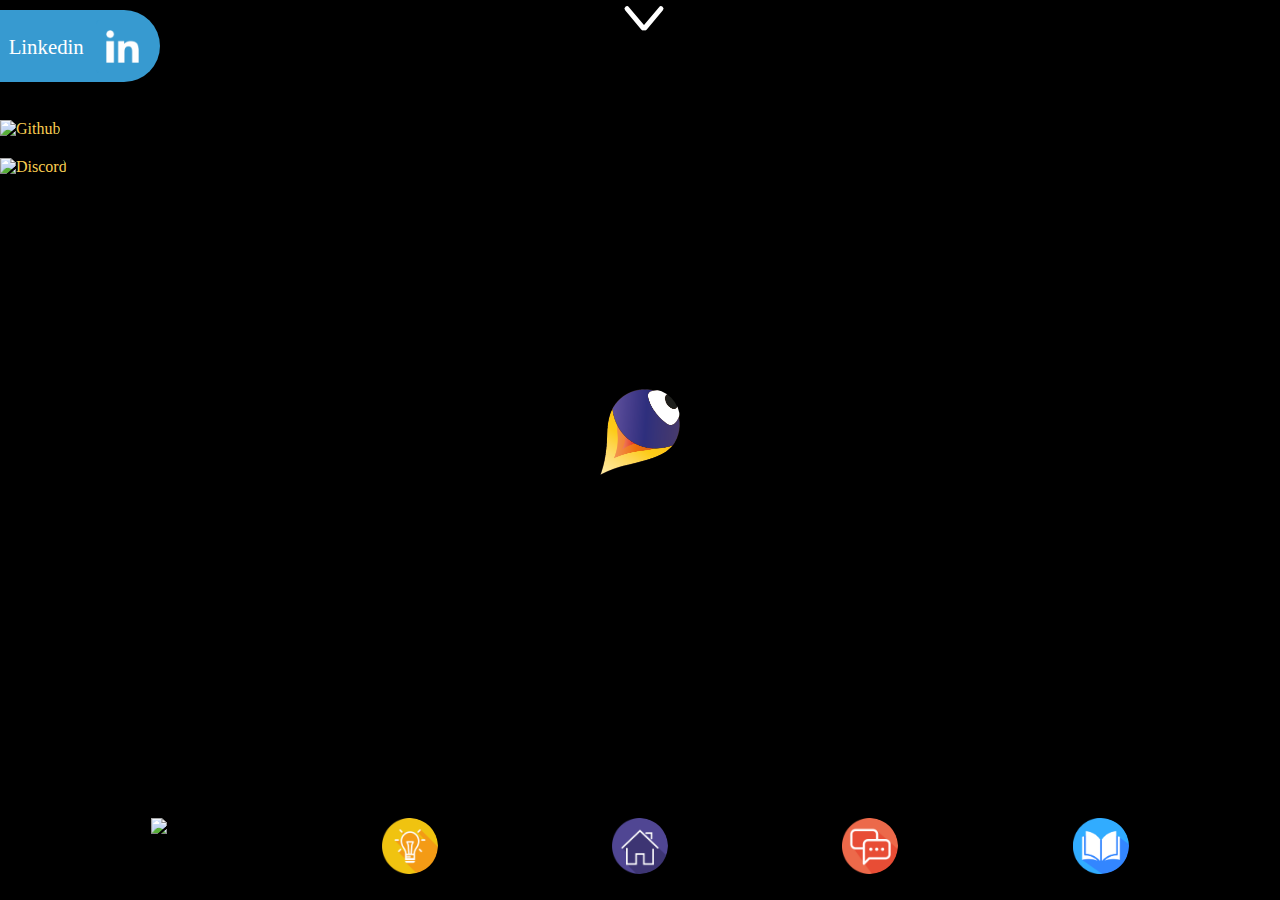
==== index.html @ 3feca0e5 "modif design" ====
<!DOCTYPE html>
<html lang="fr">
<head>
    <meta charset="UTF-8">
    <meta http-equiv="X-UA-Compatible" content="IE=edge">
    <meta name="viewport" content="width=device-width, initial-scale=1.0">
    <meta name="description" content="Ouvert à tous chaque vendredi de 14h à 19h30">
    <link rel="stylesheet" href="css/style.css">
    <link rel="shortcut icon" href="media/img/lacapsule_favicon.png" type="image/x-icon">
    <title>La Capsule Chantier d'insertion numérique pour les 18-30 ans basé à Morlaix.</title>
    <meta property="og:title" content="La Capsule Chantier d'insertion numÃ©rique pour les 18-35 ans basÃ© Ã  Morlaix au 2d voie d'accÃ¨s au port." />
    <meta property="og:type" content="text/html" />
    <meta property="og:url" content="http://lacapsule.bzh/" />
    <meta property="og:image" content="http://apple-touch-icon.png" />
    <link rel="icon" type="image/png" href="https://github.com/lacapsule/V2/blob/main/img/lacapsule_favicon.png" />
    <link rel="apple-touch-icon" href="https://github.com/lacapsule/V2/blob/main/img/apple-touch-icon.png" />
    
    <script src="script.bak/main.js"></script>
</head>
<body>   
<header>
    <div class="rs">
        <div class="rs-link">
            <a href="https://www.linkedin.com/in/la-capsule-9ba316205/?originalSubdomain=fr" target="_blank"><img src="media/img/linkedin.png" alt="Linkedin"></a>
        </div>
        <div class="rs-link">
            <a href="https://github.com/lacapsule?tab=repositories" target="_blank"><img src="media/img/github.png" alt="Github"></a>
        </div>
        <div class="rs-link">
            <a href="https://discord.gg/hpQZn4NR" target="_blank"><img src="media/img/discord.png" alt="Discord"></a>
        </div>
    </div>  
</header>
<div class="dropdown">
    <div class="bars"></div>
    <div class="bars"></div>    
</div>
    <section class="dropdown-page">
        <div class="dropdown-link">
            <a href="https://blog.lacapsule.org"><div id="item">
                <p> Le blog de la Capsule </p></a></div>
            <a href="https://github.com/lacapsule/installationScript/archive/refs/heads/main.zip"><div id="item">
                <p> Script d'installation (Linux) </p></a></div>
            <a href="https://github.com/lacapsule/lacapsule"><div id="item">
                <p> Logiciel de maintenance (Linux) </p></a></div>
            <a href="https://stock.lacapsule.org/"><div id="item">
                <p> Logiciel de gestion </p></a></div>
                 <section id="version"> 
                <span id="section"> Code source du site web </span>
            <a href="https://github.com/lacapsule/V3"><div id="item">
                <p> V3 </p></a></div>
            <a href="https://github.com/lacapsule/V2"><div id="item">
                <p> V2 </p></a></div>
            <a href="https://github.com/lacapsule/V1"><div id="item">
                <p> V1 </p></a></div>
            </section>
        </div>
    </section>

    <script>
        let dropdowntoggle = document.querySelector(".dropdown");
        let opendropdown = document.querySelector(".dropdown-page");

        dropdowntoggle.onclick = function () {
            opendropdown.classList.toggle("open");
            dropdowntoggle.classList.toggle("active");
        };
    </script>


<main> 
    <img class="bg" src="media/img/capsule.png" alt="logo de la capsule"/>
</main>
<footer class="dock">
    <div class="info">
        <input type="checkbox" name="check" onclick="onlyOne(this)" id="coche-info"/>
        <label for="coche-info">
            <img title="Informations" id="info" src="media/img/info.png" alt="icône d'info"/> 
            <img title="Fermer" id="fermer" src="media/img/close.png" alt="icône de fermeture du menu"/>
        </label>
    <div class="page-info">
        <i><span class="stick">Infos</span></i>
        <iframe
            class= "accueil-infos"
            src="pages/infos.html"
            width="90%"
            height="50%"
            allowfullscreen=""
            rel="noopener noreferrer"
            sandbox="allow-same-origin allow-popups allow-scripts"
            loading="lazy">
        </iframe>
        </div>
    </div> 
    <div class="corbeille">
        <input type="checkbox" name="check" onclick="onlyOne(this)" id="coche-corbeille">
        <label for="coche-corbeille">
            <img title="Trucs et astuces" id="corbeille" src="media/img/corbeille.png" alt="corbeille"/> 
            <img title="Fermer" id="fermer" src="media/img/close.png" alt="icône de fermeture du menu"/>
        </label>
    <div class="page-corbeille">
        <i><span class="stick">Trucs et astuces</span></i>
        <iframe
            class= "accueil-infos"
            src="pages/corbeille.html"
            width="90%"
            height="50%"
            allowfullscreen=""
            rel="noopener noreferrer"
            sandbox="allow-same-origin allow-scripts allow-popups"
            loading="lazy">
        </iframe>
    </div>
    </div>  
    <div class="home">
        <input type="checkbox" name="check" onclick="onlyOne(this)" id="coche-home">
        <label for="coche-home">
            <img title="Accueil" id="home" src="media/img/home.png" alt="icône du menu"/>    
            <img title="Fermer" id="fermer" src="media/img/close.png" alt="icône de fermeture du menu"/>
        </label>
    <div class="page-home">
        <i><span class="stick">Home</span></i>
        <iframe
            class= "accueil-infos"
            src="pages/home.html"
            width="90%"
            height="50%"
            allowfullscreen=""
            rel="noopener noreferrer"
            sandbox="allow-same-origin allow-scripts allow-popups"
            loading="lazy">
        </iframe>
    </div>  
    </div>
    <div class="contact">
        <input type="checkbox" name="check" onclick="onlyOne(this)" id="coche-contact">
        <label for="coche-contact">
            <img title="Nous Contacter" id="contact" src="media/img/contact.png" alt="icône de contact"/>   
            <img title="Fermer" id="fermer" src="media/img/close.png" alt="icône de fermeture du menu"/>
        </label>
        <div class="page-contact">
            <i><span class="stick">Contact</span></i>
            <form action="https://lacapsule.org/php/mail/mail.php" method="POST">
                <input type="text" name="nom" id="nom" required placeholder="Votre nom...">
                <input type="mail" name="email" placeholder="adresse@email.com" required pattern="^[a-zA-Z.*.0-9]+@[a-zA-Z0-9]+.[a-zA-Z]{2,6}$" title="Ce n'est pas une adresse mail valide !" required/>
                <input type="text" name="sujet" id="sujet" required placeholder="Sujet de votre contact...">
                <input type="hidden" name="raison">
                <textarea name="message" id="message" cols="20" rows="5" required placeholder="Message..."></textarea>
                <button class="boutons">
                    <input type="submit" value="Envoyer">
                </button>  
            </form>
        </div>   
    </div>
    <div class="linux">
        <input type="checkbox" name="check" onclick="onlyOne(this)" id="coche-linux"/>
        <label for="coche-linux">
            <img title="Tutoriels" id="linux" src="media/img/tuto-close.png" alt="icône des tutos"/> 
            <img title="Fermer" id="fermer" src="media/img/close.png" alt="icône de fermeture du menu"/>
        </label>
    <div class="page-linux">
        <i><span class="stick">Tutos</span></i>
        <iframe
            class="accueil-tutos"
            src="pages/tutos.html"
            width="90%"
            height="50%"
            allowfullscreen=""
            rel="noopener noreferrer"
            sandbox="allow-same-origin allow-popups allow-scripts"
            loading="lazy"></iframe>
        </div>
    </div>  
</footer>
</body>
</html>
---- css/style.css ----
@import url(footer.css);
@import url(variables.css);
@import url(animations.css);
@import url(contact.css);
@import url(corbeille.css);
@import url(accueil.css);
@import url(info.css);
@import url(home.css);
@import url(linux.css);
@import url(header.css);
html, body {
    display: var(--fl);
    position: var(--rel);
    flex-flow: var(--mob);
    align-items: var(--cen);
    align-content: var(--cen);
    justify-content: var(--ar);
    justify-items: var(--ar);
    left: var(--res);
    top: var(--res);
    right: var(--res);
    bottom: var(--res);
    width: var(--L);
    height: var(--L);
    margin: var(--res);
    padding: var(--res);
    overflow: var(--h);
    background: var(--bg-color);
    font-family: var(--pol);
    -ms-overflow-style: none;
    scrollbar-width: none;
    z-index: 0;
}
html::-webkit-scrollbar, body::-webkit-scrollbar {
    display: var(--no);
}
header {
    display: var(--fl);
    position: var(--rel);
    flex-flow: var(--mob);
    justify-content: var(--home-j);
    align-items: var(--home-j);
    width: var(--w);
    height: var(--home);
}
img {
    height: 3.3em;
    width: 3.3em;
    margin: 10px 0;
    border-radius: 0 30px 30px 0;
    transition: 0.1s ease-in-out;
}
.rs-link:hover {
    display: inline-block;
    width: 4em;
    height: 4.5em;
    right: 0;
    margin: 10px 0;
    border-radius: 0 50px 50px 0;
    transition: 0.4s ease-in-out;
    z-index: 2;
}
.rs-link:nth-child(1):hover {
    padding-left: 6em;
    background-color: #379ad0;
}
.rs-link:nth-child(2):hover {
    padding-left: 8em;
    background-color: #3e75c3;
}
.rs-link:nth-child(3):hover {
   padding-left: 7em;
    background-color: #7289da; 
}
.rs-link:nth-child(1):hover:after {
    content: "Linkedin";
    display: block;
    position: var(--rel);
    top: -2.5em;
    left: -4.2em;
    color: white;
    font-size: 1.3em;
    z-index: 3;
}
.rs-link:nth-child(2):hover:after {
    content: "Github";
    display: block;
    position: var(--rel);
    top: -1.85em;
    left: -3.5em;
    color: white;
    font-size: 2em;
    z-index: 3;
}
.rs-link:nth-child(3):hover:after {
    content: "Discord";
    display: block;
    position: var(--rel);
    top: -2.15em;
    left: -3.8em;
    color: white;
    font-size: 1.6em;
    z-index: 3;
}

.dropdown {
    position: var(--abs);
    top: var(--text);
    left: var(--foo);
    width: 50px;
    height: auto;
    transform: translate(-50%,-50%);
    cursor: grab;
    z-index: 5;
}

.dropdown .bars {
    position: var(--abs);
    left: var(--foo);
    width: 30px;
    height: .3rem;
    border-radius: 10px;
    background: rgba(255, 255, 255, 1);
    z-index: 2;
}

.bars:nth-child(1){
    transform: translateX(-20px) rotate(230deg);
    transition: .5s ease-in-out;
}
.bars:nth-child(2){
    transform: translateX(-2px) rotate(130deg);
    transition: .5s ease-in-out;
}

.dropdown.active .bars:nth-child(1){
    transform: translateX(-20px) rotate(130deg);
}

.dropdown.active .bars:nth-child(2){
    transform: translateX(-2px) rotate(230deg);
}
.dropdown-page {
    position: var(--abs);
    display: var(--fl);
    flex-flow: var(--desk);
    align-items: var(--cen);
    justify-content: var(--cen);
    top: var(--pos-page);
    width: var(--dropdown);
    height: var(--dropdown2);
    background: var(--home-page);
    transition: var(--bezier);
}
.dropdown-page.open {
    top: var(--res);
    bottom: var(--m);
}
.dropdown-link {
    position: var(--rel);
    display: var(--fl);
    flex-flow: var(--desk);
    align-items: var(--sa);
    justify-content: var(--cen);
    width: var(--cont-h);
    height: var(--dropdown);
    margin: var(--res);
    z-index: 5;
}
#item {
    display: var(--fl);
    flex-flow: var(--desk);
    align-items: var(--cen);
    justify-content: var(--cen);
    padding: var(--pad);
    margin: var(--titre);
    text-align: var(--cen);
    background: var(--home-page);
    box-shadow: var(--home-shadow);
    font-size: var(--bot);
    width: var(--mini-foo);
    height: var(--a);
    border-radius: var(--liseret-h);
    transition: var(--slide);
}
#item:hover {
    background: var(--bg-lis);
    filter: invert(2);
}
#section {
    width: var(--cont-h);
    height: var(--a);
    padding-bottom: var(--pad);
    background: var(--opac);
    color: var(--bg-lis);
    border-radius: 50px 50px 35% 35%;
}
#version {
    display: var(--fl);
    flex-flow: var(--desk);
    align-items: var(--sa);
    margin-top: var(--text);
    justify-content: var(--cen);
    background: var(--clair);
    border-radius: 75px 75px 50px 50px;
}
section > #item {
    display: var(--fl);
    position: var(--rel);
    flex-flow: var(--desk);
    align-items: var(--cen);
    justify-content: var(--cen);
    width: 4em;
    height: 4em;
    border-radius: 50%;
}
.bg {
    display: var(--blo);
    position: var(--rel);
    width: var(--bg);
    height: var(--a);
    animation: var(--anim-bg-img);
    z-index: 0;
}
iframe {
    display: var(--blo);
    position: var(--rel);
    top: var(--res);
    margin: var(--res);
    border: var(--res);
    width: var(--L);
    height: var(--L);
    z-index: 0;
}
a {text-decoration: var(--no);}

@media screen and (max-width: 800px) {
    .dropdown-link {
        position: var(--rel);
        width: var(--w);
        height: var(--cont-h);
        margin-top: var(--text);
    }
#item {
    display: var(--fl);
    flex-flow: var(--desk);
    align-items: var(--cen);
    justify-content: var(--cen);
    margin: var(--res);
    text-align: var(--cen);
    background: var(--home-page);
    box-shadow: var(--home-shadow);
    border: 1px solid var(--jaune-bordures);
    font-size: var(--bot);
    width: var(--L);
    height: var(--home);
}
}
@media screen and (max-width: 500px) {
    .dropdown-link {
        position: var(--rel);
        width: var(--w);
        height: var(--cont-h);
        margin-top: var(--text);
    }
    #item {
        display: var(--fl);
        flex-flow: var(--desk);
        align-items: var(--cen);
        justify-content: var(--cen);
        margin: var(--res);
        text-align: var(--cen);
        background: var(--home-page);
        box-shadow: var(--home-shadow);
        border: 1px solid var(--jaune-bordures);
        font-size: var(--bot);
        width: var(--L);
        height: var(--home);
       
    }
}
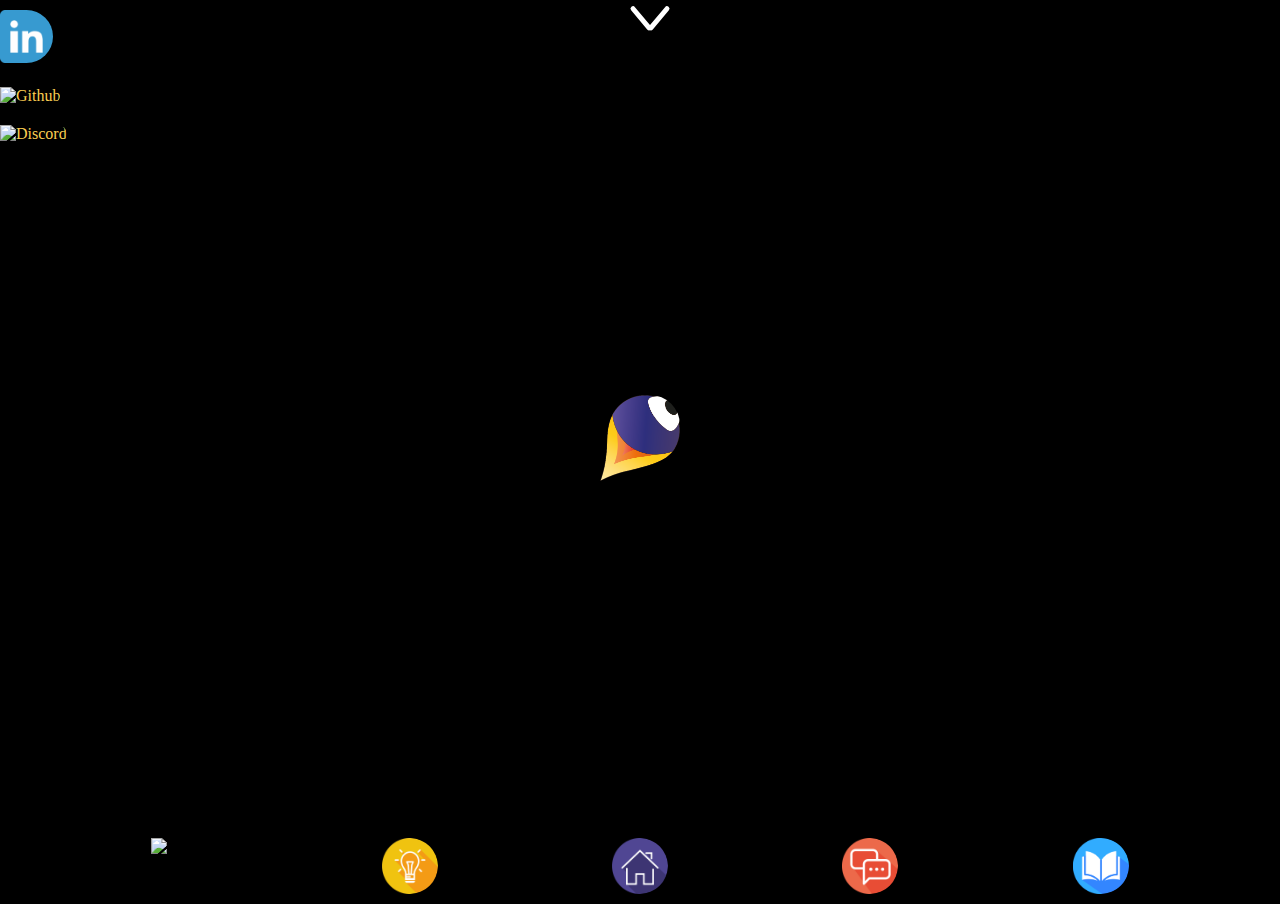
==== commit d98f5547: "maj pour dareboost" ====
--- a/index.html
+++ b/index.html
@@ -8,7 +8,7 @@
     <link rel="stylesheet" href="css/style.css">
     <link rel="shortcut icon" href="media/img/lacapsule_favicon.png" type="image/x-icon">
     <title>La Capsule Chantier d'insertion numérique pour les 18-30 ans basé à Morlaix.</title>
-    <meta property="og:title" content="La Capsule Chantier d'insertion numÃ©rique pour les 18-35 ans basÃ© Ã  Morlaix au 2d voie d'accÃ¨s au port." />
+    <meta property="og:title" content="La Capsule Chantier d'insertion numÃ©rique pour les 18-35 ans basÃ© Ã  Morlaix au 2d voie d'accÃ¨s au port." />
     <meta property="og:type" content="text/html" />
     <meta property="og:url" content="http://lacapsule.bzh/" />
     <meta property="og:image" content="http://apple-touch-icon.png" />
@@ -20,14 +20,14 @@
 <body>   
 <header>
     <div class="rs">
-        <div class="rs-link">
+        <div class="rs-link" onclick="dirLinkedin()" style="cursor: pointer;">
             <a href="https://www.linkedin.com/in/la-capsule-9ba316205/?originalSubdomain=fr" target="_blank"><img src="media/img/linkedin.png" alt="Linkedin"></a>
         </div>
-        <div class="rs-link">
+        <div class="rs-link" onclick="dirGithub()" style="cursor: pointer;">
             <a href="https://github.com/lacapsule?tab=repositories" target="_blank"><img src="media/img/github.png" alt="Github"></a>
         </div>
-        <div class="rs-link">
-            <a href="https://discord.gg/hpQZn4NR" target="_blank"><img src="media/img/discord.png" alt="Discord"></a>
+        <div class="rs-link" onclick="dirDiscord()" style="cursor: pointer;">
+            <a href="https://discord.com/invite/7SAwbWC6ab" target="_blank"><img src="media/img/discord.png" alt="Discord"></a>
         </div>
     </div>  
 </header>
@@ -45,15 +45,17 @@
                 <p> Logiciel de maintenance (Linux) </p></a></div>
             <a href="https://stock.lacapsule.org/"><div id="item">
                 <p> Logiciel de gestion </p></a></div>
-                 <section id="version"> 
-                <span id="section"> Code source du site web </span>
-            <a href="https://github.com/lacapsule/V3"><div id="item">
-                <p> V3 </p></a></div>
-            <a href="https://github.com/lacapsule/V2"><div id="item">
-                <p> V2 </p></a></div>
-            <a href="https://github.com/lacapsule/V1"><div id="item">
-                <p> V1 </p></a></div>
-            </section>
+            <a href="https://lestitcheurf0u.github.io/Quizz/"><div id="item">
+                <p> Quizz IBEP</p></a></div>
+                <section id="version"> 
+                    <span id="section"> Code source du site web </span>
+                <a href="https://github.com/lacapsule/V3"><div id="itemVersion">
+                    <p> V3 </p></a></div>
+                <a href="https://github.com/lacapsule/V2"><div id="itemVersion">
+                    <p> V2 </p></a></div>
+                <a href="https://github.com/lacapsule/V1"><div id="itemVersion">
+                    <p> V1 </p></a></div>
+                </section>
         </div>
     </section>
 
@@ -111,7 +113,8 @@
             loading="lazy">
         </iframe>
     </div>
-    </div>  
+    </div>
+     
     <div class="home">
         <input type="checkbox" name="check" onclick="onlyOne(this)" id="coche-home">
         <label for="coche-home">
@@ -141,17 +144,18 @@
         <div class="page-contact">
             <i><span class="stick">Contact</span></i>
             <form action="https://lacapsule.org/php/mail/mail.php" method="POST">
-                <input type="text" name="nom" id="nom" required placeholder="Votre nom...">
-                <input type="mail" name="email" placeholder="adresse@email.com" required pattern="^[a-zA-Z.*.0-9]+@[a-zA-Z0-9]+.[a-zA-Z]{2,6}$" title="Ce n'est pas une adresse mail valide !" required/>
-                <input type="text" name="sujet" id="sujet" required placeholder="Sujet de votre contact...">
+                <input type="text" name="nom" id="nom" required placeholder="Votre nom..." title="Entrez votre nom">
+                <input type="mail" name="email" placeholder="adresse@email.com" title="Entrez votre mail" required pattern="^[a-zA-Z.*.0-9]+@[a-zA-Z0-9]+.[a-zA-Z]{2,6}$" title="Ce n'est pas une adresse mail valide !" required/>
+                <input type="text" name="sujet" id="sujet" title="Entrez le sujet" required placeholder="Sujet de votre contact...">
                 <input type="hidden" name="raison">
-                <textarea name="message" id="message" cols="20" rows="5" required placeholder="Message..."></textarea>
+                <textarea name="message" id="message" title="Entrez votre message" cols="20" rows="5" required placeholder="Message..."></textarea>
                 <button class="boutons">
                     <input type="submit" value="Envoyer">
                 </button>  
             </form>
         </div>   
     </div>
+     
     <div class="linux">
         <input type="checkbox" name="check" onclick="onlyOne(this)" id="coche-linux"/>
         <label for="coche-linux">
--- a/css/style.css
+++ b/css/style.css
@@ -3,11 +3,9 @@
 @import url(animations.css);
 @import url(contact.css);
 @import url(corbeille.css);
-@import url(accueil.css);
 @import url(info.css);
 @import url(home.css);
 @import url(linux.css);
-@import url(header.css);
 html, body {
     display: var(--fl);
     position: var(--rel);
@@ -40,8 +38,9 @@
     flex-flow: var(--mob);
     justify-content: var(--home-j);
     align-items: var(--home-j);
-    width: var(--w);
+    width: var(--L);
     height: var(--home);
+    z-index: 0;
 }
 img {
     height: 3.3em;
@@ -49,6 +48,7 @@
     margin: 10px 0;
     border-radius: 0 30px 30px 0;
     transition: 0.1s ease-in-out;
+    z-index: 12;
 }
 .rs-link:hover {
     display: inline-block;
@@ -57,30 +57,36 @@
     right: 0;
     margin: 10px 0;
     border-radius: 0 50px 50px 0;
-    transition: 0.4s ease-in-out;
-    z-index: 2;
+    transition: 0.8s ease-in-out;
+    z-index: 12;
 }
 .rs-link:nth-child(1):hover {
-    padding-left: 6em;
+    padding-left: 7em;
     background-color: #379ad0;
+    z-index: 12;
 }
 .rs-link:nth-child(2):hover {
     padding-left: 8em;
     background-color: #3e75c3;
+    z-index: 12;
 }
 .rs-link:nth-child(3):hover {
-   padding-left: 7em;
-    background-color: #7289da; 
+    padding-left: 7em;
+    background-color: #7289da;
+    z-index: 12; 
 }
 .rs-link:nth-child(1):hover:after {
-    content: "Linkedin";
+    content: "Linked";
     display: block;
     position: var(--rel);
-    top: -2.5em;
-    left: -4.2em;
+    top: -2.2em;
+    left: -3.5em;
     color: white;
-    font-size: 1.3em;
-    z-index: 3;
+    font-size: 1.8em;
+    line-height: 1.8em;
+    font-weight: bold;
+    cursor: var(--point);
+    z-index: 12;
 }
 .rs-link:nth-child(2):hover:after {
     content: "Github";
@@ -90,7 +96,9 @@
     left: -3.5em;
     color: white;
     font-size: 2em;
-    z-index: 3;
+    font-weight: bold;
+    cursor: var(--point);
+    z-index: 13;
 }
 .rs-link:nth-child(3):hover:after {
     content: "Discord";
@@ -99,8 +107,11 @@
     top: -2.15em;
     left: -3.8em;
     color: white;
-    font-size: 1.6em;
-    z-index: 3;
+    font-size: 1.7em;
+    line-height: 1.3em;
+    font-weight: bold;
+    cursor: var(--point);
+    z-index: 14;
 }
 
 .dropdown {
@@ -116,58 +127,81 @@
 
 .dropdown .bars {
     position: var(--abs);
-    left: var(--foo);
+    left: calc(var(--foo) + var(--ml-v));
     width: 30px;
     height: .3rem;
     border-radius: 10px;
     background: rgba(255, 255, 255, 1);
-    z-index: 2;
+    transition: var(--slide);
+    z-index: 10;
 }
 
 .bars:nth-child(1){
     transform: translateX(-20px) rotate(230deg);
-    transition: .5s ease-in-out;
+    transition: var(--slide);
 }
 .bars:nth-child(2){
     transform: translateX(-2px) rotate(130deg);
-    transition: .5s ease-in-out;
-}
-
-.dropdown.active .bars:nth-child(1){
+    transition: var(--slide);
+}
+.dropdown.active {
+    position: var(--fix);
+    left: 49.5%;
+    top: 85%;
+    z-index: 10;
+}
+.dropdown.active .bars:nth-child(1) {
     transform: translateX(-20px) rotate(130deg);
-}
-
-.dropdown.active .bars:nth-child(2){
+    transition: var(--slide);
+}
+
+.dropdown.active .bars:nth-child(2) {
     transform: translateX(-2px) rotate(230deg);
+    transition: var(--slide);
 }
 .dropdown-page {
     position: var(--abs);
     display: var(--fl);
     flex-flow: var(--desk);
-    align-items: var(--cen);
+    align-items: var(--home-j);
     justify-content: var(--cen);
     top: var(--pos-page);
     width: var(--dropdown);
-    height: var(--dropdown2);
-    background: var(--home-page);
+    height: var(--cont-h);
+    background: var(--opac);
     transition: var(--bezier);
+    z-index: 5;
 }
 .dropdown-page.open {
     top: var(--res);
     bottom: var(--m);
+    z-index: 5;
 }
 .dropdown-link {
     position: var(--rel);
     display: var(--fl);
     flex-flow: var(--desk);
-    align-items: var(--sa);
-    justify-content: var(--cen);
-    width: var(--cont-h);
-    height: var(--dropdown);
+    align-items: var(--cen);
+    justify-content: var(--cen);
+    width: var(--dropdown);
+    height: var(--cont-h);
+    top: var(--text);
     margin: var(--res);
+    overflow: scroll;
+    -ms-overflow-style: none;
+    scrollbar-width: none;
     z-index: 5;
 }
+.dropdown-page::-webkit-scrollbar,
+.dropdown-link::-webkit-scrollbar {
+    display: var(--no);
+}
 #item {
+    border: solid 4px var(--jaune);
+    font-weight: var(--bold);
+}
+#item,
+#itemVersion {
     display: var(--fl);
     flex-flow: var(--desk);
     align-items: var(--cen);
@@ -183,33 +217,38 @@
     border-radius: var(--liseret-h);
     transition: var(--slide);
 }
-#item:hover {
+#item:hover,
+#itemVersion:hover {
     background: var(--bg-lis);
     filter: invert(2);
 }
 #section {
-    width: var(--cont-h);
-    height: var(--a);
-    padding-bottom: var(--pad);
+    width: var(--L);
+    height: var(--text);
+    padding-bottom: var(--textMini);
     background: var(--opac);
     color: var(--bg-lis);
-    border-radius: 50px 50px 35% 35%;
+    font-weight: var(--bold);
+    border-radius: 79.5px 79.5px 35% 35%;
 }
 #version {
     display: var(--fl);
+    width: var(--alert);
     flex-flow: var(--desk);
     align-items: var(--sa);
     margin-top: var(--text);
     justify-content: var(--cen);
     background: var(--clair);
-    border-radius: 75px 75px 50px 50px;
-}
-section > #item {
-    display: var(--fl);
-    position: var(--rel);
-    flex-flow: var(--desk);
-    align-items: var(--cen);
-    justify-content: var(--cen);
+    border-radius: 50.5px 50.5px 50px 50px;
+}
+section > #itemVersion {
+    display: var(--fl);
+    position: var(--rel);
+    flex-flow: var(--desk);
+    align-items: var(--cen);
+    justify-content: var(--cen);
+    font-weight: var(--b);
+    text-shadow: var(--soustexte);
     width: 4em;
     height: 4em;
     border-radius: 50%;
@@ -219,8 +258,7 @@
     position: var(--rel);
     width: var(--bg);
     height: var(--a);
-    animation: var(--anim-bg-img);
-    z-index: 0;
+    z-index: -2;
 }
 iframe {
     display: var(--blo);
@@ -234,48 +272,99 @@
 }
 a {text-decoration: var(--no);}
 
-@media screen and (max-width: 800px) {
+
+@media screen and (max-width: 1025px) {
+    .dropdown .bars {
+        position: var(--abs);
+        left: var(--foo);
+    }
     .dropdown-link {
         position: var(--rel);
-        width: var(--w);
-        height: var(--cont-h);
-        margin-top: var(--text);
-    }
-#item {
-    display: var(--fl);
-    flex-flow: var(--desk);
-    align-items: var(--cen);
-    justify-content: var(--cen);
-    margin: var(--res);
-    text-align: var(--cen);
-    background: var(--home-page);
-    box-shadow: var(--home-shadow);
-    border: 1px solid var(--jaune-bordures);
-    font-size: var(--bot);
-    width: var(--L);
-    height: var(--home);
-}
-}
-@media screen and (max-width: 500px) {
-    .dropdown-link {
-        position: var(--rel);
-        width: var(--w);
-        height: var(--cont-h);
-        margin-top: var(--text);
+        width: var(--L);
+        top: var(--res);
+        height: var(--dropdown2);
     }
     #item {
         display: var(--fl);
         flex-flow: var(--desk);
-        align-items: var(--cen);
+        align-items: var(--sa);
         justify-content: var(--cen);
-        margin: var(--res);
+        margin: var(--ml-v);
         text-align: var(--cen);
         background: var(--home-page);
         box-shadow: var(--home-shadow);
         border: 1px solid var(--jaune-bordures);
         font-size: var(--bot);
+        width: var(--cont-h);
+        height: var(--a);  
+    }
+    #section {
         width: var(--L);
-        height: var(--home);
-       
-    }
+        height: var(--a);
+        background: var(--opac);
+        top: 80%;
+        color: var(--bg-lis);
+        border-radius: 79.5px 79.5px 35% 35%;
+        overflow: var(--h);
+    }
+    section > #itemVersion {
+    display: var(--fl);
+    position: var(--rel);
+    flex-flow: var(--desk);
+    align-items: var(--cen);
+    justify-content: var(--cen);
+    font-size: var(--text);
+    width: var(--icone);
+    height: var(--icone);
+    border-radius: 50%;
+}
+#version {
+    display: var(--fl);
+    flex-flow: var(--desk);
+    align-items: var(--sa);
+    justify-content: var(--cen);
+    background: var(--clair);
+    border-radius: 50.5px 50.5px 50px 50px;
+}
+.dropdown.active {
+    position: var(--fix);
+    left: 49.5%;
+    top: 85%;
+    z-index: 10;
+}
+.dropdown.active .bars:nth-child(1) {
+    transform: translateX(-20px) rotate(130deg);
+}
+
+.dropdown.active .bars:nth-child(2) {
+    transform: translateX(-2px) rotate(230deg);
+}
+}
+
+@media screen and (max-width: 540px) {
+    section > #itemVersion {
+        display: var(--fl);
+        position: var(--rel);
+        flex-flow: var(--desk);
+        align-items: var(--cen);
+        justify-content: var(--cen);
+        font-size: var(--textm);
+        line-height: var(--pad);
+        margin: var(--text);
+        width: var(--titre);
+        height: var(--titre);
+        border-radius: 50%;
+    }
+}
+
+@media screen and (max-height: 650px) {
+.dropdown.active {
+    position: var(--fix);
+    left: 49.5%;
+    top: 5%;
+    z-index: 10;
+}
+.dropdown-link {
+    padding-top: var(--bg);
+}
 }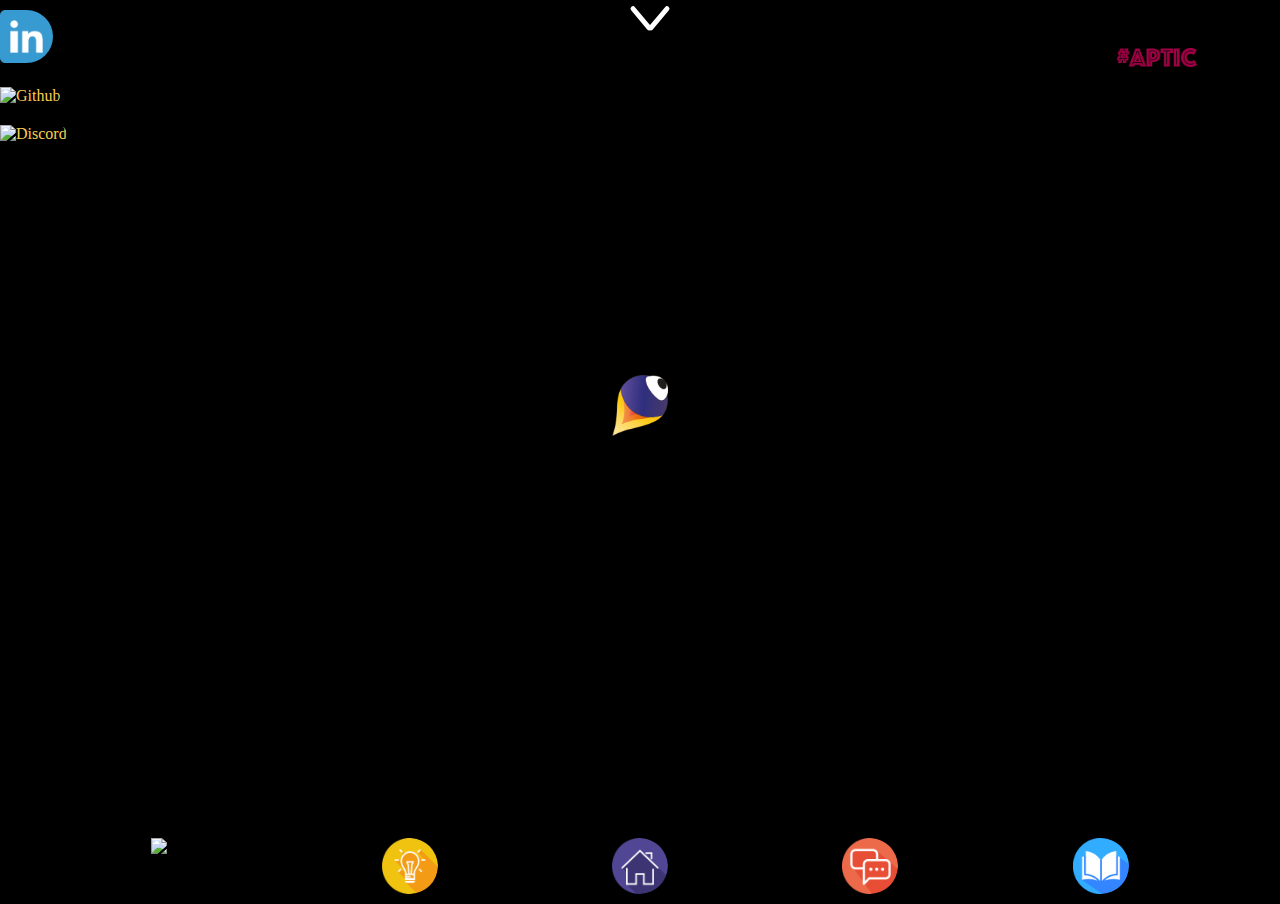
==== commit 61a0d93b: "MAJ aptic" ====
--- a/index.html
+++ b/index.html
@@ -8,26 +8,26 @@
     <link rel="stylesheet" href="css/style.css">
     <link rel="shortcut icon" href="media/img/lacapsule_favicon.png" type="image/x-icon">
     <title>La Capsule Chantier d'insertion numérique pour les 18-30 ans basé à Morlaix.</title>
-    <meta property="og:title" content="La Capsule Chantier d'insertion numÃ©rique pour les 18-35 ans basÃ© Ã  Morlaix au 2d voie d'accÃ¨s au port." />
+    <meta property="og:title" content="La Capsule Chantier d'insertion numérique pour les 18-35 ans basé à Morlaix au 2d voie d'accès au port." />
     <meta property="og:type" content="text/html" />
     <meta property="og:url" content="http://lacapsule.bzh/" />
     <meta property="og:image" content="http://apple-touch-icon.png" />
-    <link rel="icon" type="image/png" href="https://github.com/lacapsule/V2/blob/main/img/lacapsule_favicon.png" />
-    <link rel="apple-touch-icon" href="https://github.com/lacapsule/V2/blob/main/img/apple-touch-icon.png" />
-    
+    <link rel="icon" type="image/png" href="media/img/lacapsule_favicon.png" />
+    <link rel="apple-touch-icon" href="media/img/apple-touch-icon.png" />
+    <link rel="shortcut icon" href="media/img/lacapsule_favicon.png" type="image/x-icon">
     <script src="script.bak/main.js"></script>
 </head>
 <body>   
 <header>
     <div class="rs">
         <div class="rs-link" onclick="dirLinkedin()" style="cursor: pointer;">
-            <a href="https://www.linkedin.com/in/la-capsule-9ba316205/?originalSubdomain=fr" target="_blank"><img src="media/img/linkedin.png" alt="Linkedin"></a>
+            <a href="https://www.linkedin.com/in/la-capsule-9ba316205/?originalSubdomain=fr" target="_blank"><img class="rsi" src="media/img/linkedin.png" alt="Linkedin"></a>
         </div>
         <div class="rs-link" onclick="dirGithub()" style="cursor: pointer;">
-            <a href="https://github.com/lacapsule?tab=repositories" target="_blank"><img src="media/img/github.png" alt="Github"></a>
+            <a href="https://github.com/lacapsule?tab=repositories" target="_blank"><img class="rsi" src="media/img/github.png" alt="Github"></a>
         </div>
         <div class="rs-link" onclick="dirDiscord()" style="cursor: pointer;">
-            <a href="https://discord.com/invite/7SAwbWC6ab" target="_blank"><img src="media/img/discord.png" alt="Discord"></a>
+            <a href="https://discord.com/invite/7SAwbWC6ab" target="_blank"><img class="rsi" src="media/img/discord.png" alt="Discord"></a>
         </div>
     </div>  
 </header>
@@ -37,23 +37,25 @@
 </div>
     <section class="dropdown-page">
         <div class="dropdown-link">
-            <a href="https://blog.lacapsule.org"><div id="item">
+            <a href="https://blog.lacapsule.org" target="_blank"><div id="item">
                 <p> Le blog de la Capsule </p></a></div>
-            <a href="https://github.com/lacapsule/installationScript/archive/refs/heads/main.zip"><div id="item">
+            <a href="https://github.com/lacapsule/installationScript/archive/refs/heads/main.zip" target="_blank"><div id="item">
                 <p> Script d'installation (Linux) </p></a></div>
-            <a href="https://github.com/lacapsule/lacapsule"><div id="item">
-                <p> Logiciel de maintenance (Linux) </p></a></div>
-            <a href="https://stock.lacapsule.org/"><div id="item">
+            <a href="https://github.com/lacapsule/lacapsule" target="_blank"><div id="item">
+                <p> Logiciel Lacapsule (Linux) </p></a></div>
+            <a href="https://stock.lacapsule.org/" target="_blank"><div id="item">
                 <p> Logiciel de gestion </p></a></div>
-            <a href="https://lestitcheurf0u.github.io/Quizz/"><div id="item">
+            <a href="https://github.com/lacapsule/Maintenance" target="_blank"><div id="item">
+                <p> Maintenance</p></a></div>
+            <a href="https://lestitcheurf0u.github.io/Quizz/" target="_blank"><div id="item">
                 <p> Quizz IBEP</p></a></div>
                 <section id="version"> 
                     <span id="section"> Code source du site web </span>
-                <a href="https://github.com/lacapsule/V3"><div id="itemVersion">
+                <a href="https://github.com/lacapsule/V3" target="_blank"><div id="itemVersion">
                     <p> V3 </p></a></div>
-                <a href="https://github.com/lacapsule/V2"><div id="itemVersion">
+                <a href="https://github.com/lacapsule/V2" target="_blank"><div id="itemVersion">
                     <p> V2 </p></a></div>
-                <a href="https://github.com/lacapsule/V1"><div id="itemVersion">
+                <a href="https://github.com/lacapsule/V1" target="_blank"><div id="itemVersion">
                     <p> V1 </p></a></div>
                 </section>
         </div>
@@ -69,9 +71,9 @@
         };
     </script>
 
-
-<main> 
-    <img class="bg" src="media/img/capsule.png" alt="logo de la capsule"/>
+<i></i>
+<main class="principal"> 
+    <a class="icone" href="https://lacapsule.github.io/aptic/" target="_blank"><img class="icone" src="media/img/aptic.png" alt="Logo aptic"></a>
 </main>
 <footer class="dock">
     <div class="info">
@@ -129,7 +131,7 @@
             width="90%"
             height="50%"
             allowfullscreen=""
-            rel="noopener noreferrer"
+            rel="noopener noreferrer nofollow"
             sandbox="allow-same-origin allow-scripts allow-popups"
             loading="lazy">
         </iframe>
--- a/css/style.css
+++ b/css/style.css
@@ -32,6 +32,29 @@
 html::-webkit-scrollbar, body::-webkit-scrollbar {
     display: var(--no);
 }
+.principal {
+    position: var(--abs);
+    background-image: url(../media/img/capsule.png);
+    background-position: center;
+    background-repeat: no-repeat;
+    background-size: 3.5em;
+    width: 90%;
+    height: 90%;
+    z-index: -2;
+}
+.icone {
+    display: var(--blo);
+    position: var(--abs);
+    width: var(--bg);
+    height: var(--a);
+    padding: var(--bot);
+    right: 0;
+    border-radius: 0;
+    z-index: 2;
+}
+.icone:hover {
+    transform: scale(1.1);
+}
 header {
     display: var(--fl);
     position: var(--rel);
@@ -252,13 +275,6 @@
     width: 4em;
     height: 4em;
     border-radius: 50%;
-}
-.bg {
-    display: var(--blo);
-    position: var(--rel);
-    width: var(--bg);
-    height: var(--a);
-    z-index: -2;
 }
 iframe {
     display: var(--blo);
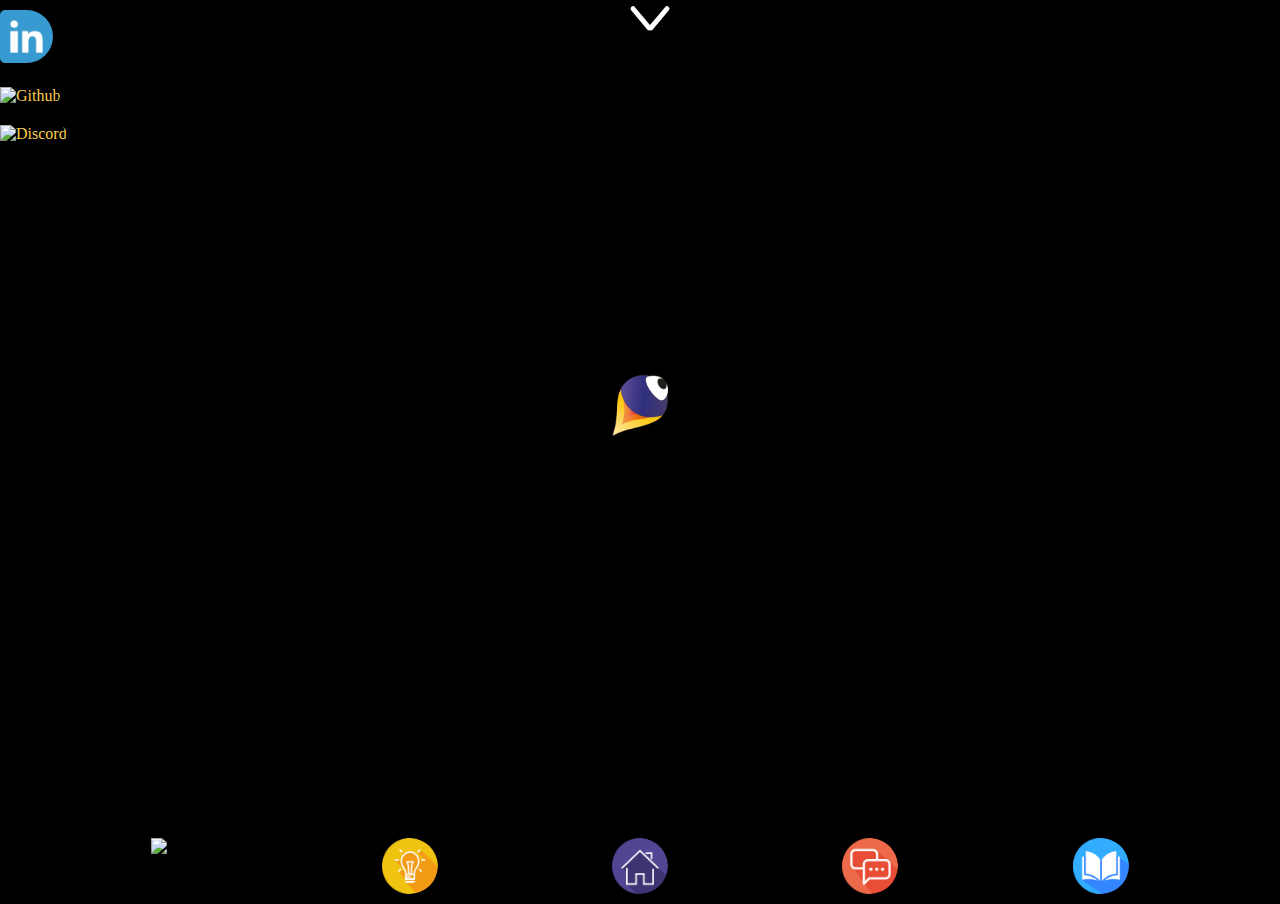
==== commit fe6c1e74: "Update index.html" ====
--- a/index.html
+++ b/index.html
@@ -73,7 +73,7 @@
 
 <i></i>
 <main class="principal"> 
-    <a class="icone" href="https://lacapsule.github.io/aptic/" target="_blank"><img class="icone" src="media/img/aptic.png" alt="Logo aptic"></a>
+<!------------- Place pour des icônes ----------------->   
 </main>
 <footer class="dock">
     <div class="info">
@@ -145,7 +145,7 @@
         </label>
         <div class="page-contact">
             <i><span class="stick">Contact</span></i>
-            <form action="https://lacapsule.org/php/mail/mail.php" method="POST">
+            <form action="https://lacapsule.org/mail/mail.php" method="POST">
                 <input type="text" name="nom" id="nom" required placeholder="Votre nom..." title="Entrez votre nom">
                 <input type="mail" name="email" placeholder="adresse@email.com" title="Entrez votre mail" required pattern="^[a-zA-Z.*.0-9]+@[a-zA-Z0-9]+.[a-zA-Z]{2,6}$" title="Ce n'est pas une adresse mail valide !" required/>
                 <input type="text" name="sujet" id="sujet" title="Entrez le sujet" required placeholder="Sujet de votre contact...">
@@ -179,4 +179,4 @@
     </div>  
 </footer>
 </body>
-</html>+</html>
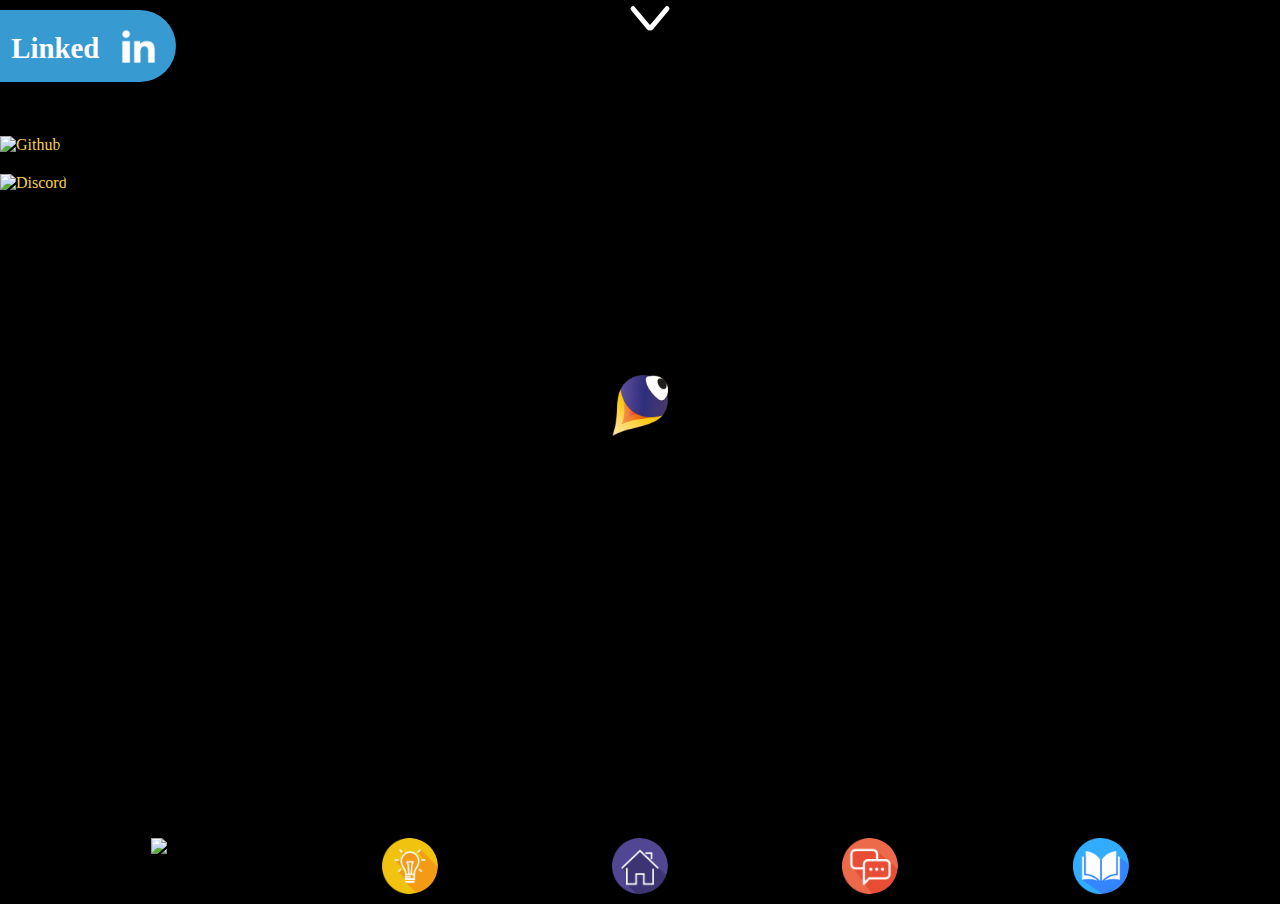
==== commit 69583ea3: "maj mail" ====
--- a/index.html
+++ b/index.html
@@ -27,7 +27,7 @@
             <a href="https://github.com/lacapsule?tab=repositories" target="_blank"><img class="rsi" src="media/img/github.png" alt="Github"></a>
         </div>
         <div class="rs-link" onclick="dirDiscord()" style="cursor: pointer;">
-            <a href="https://discord.com/invite/7SAwbWC6ab" target="_blank"><img class="rsi" src="media/img/discord.png" alt="Discord"></a>
+            <a href="https://discord.com/invite/KtekXXZa3s" target="_blank"><img class="rsi" src="media/img/discord.png" alt="Discord"></a>
         </div>
     </div>  
 </header>
@@ -145,7 +145,7 @@
         </label>
         <div class="page-contact">
             <i><span class="stick">Contact</span></i>
-            <form action="https://lacapsule.org/mail/mail.php" method="POST">
+            <form action="https://lacapsule.org/php/mail/mail.php" method="POST">
                 <input type="text" name="nom" id="nom" required placeholder="Votre nom..." title="Entrez votre nom">
                 <input type="mail" name="email" placeholder="adresse@email.com" title="Entrez votre mail" required pattern="^[a-zA-Z.*.0-9]+@[a-zA-Z0-9]+.[a-zA-Z]{2,6}$" title="Ce n'est pas une adresse mail valide !" required/>
                 <input type="text" name="sujet" id="sujet" title="Entrez le sujet" required placeholder="Sujet de votre contact...">
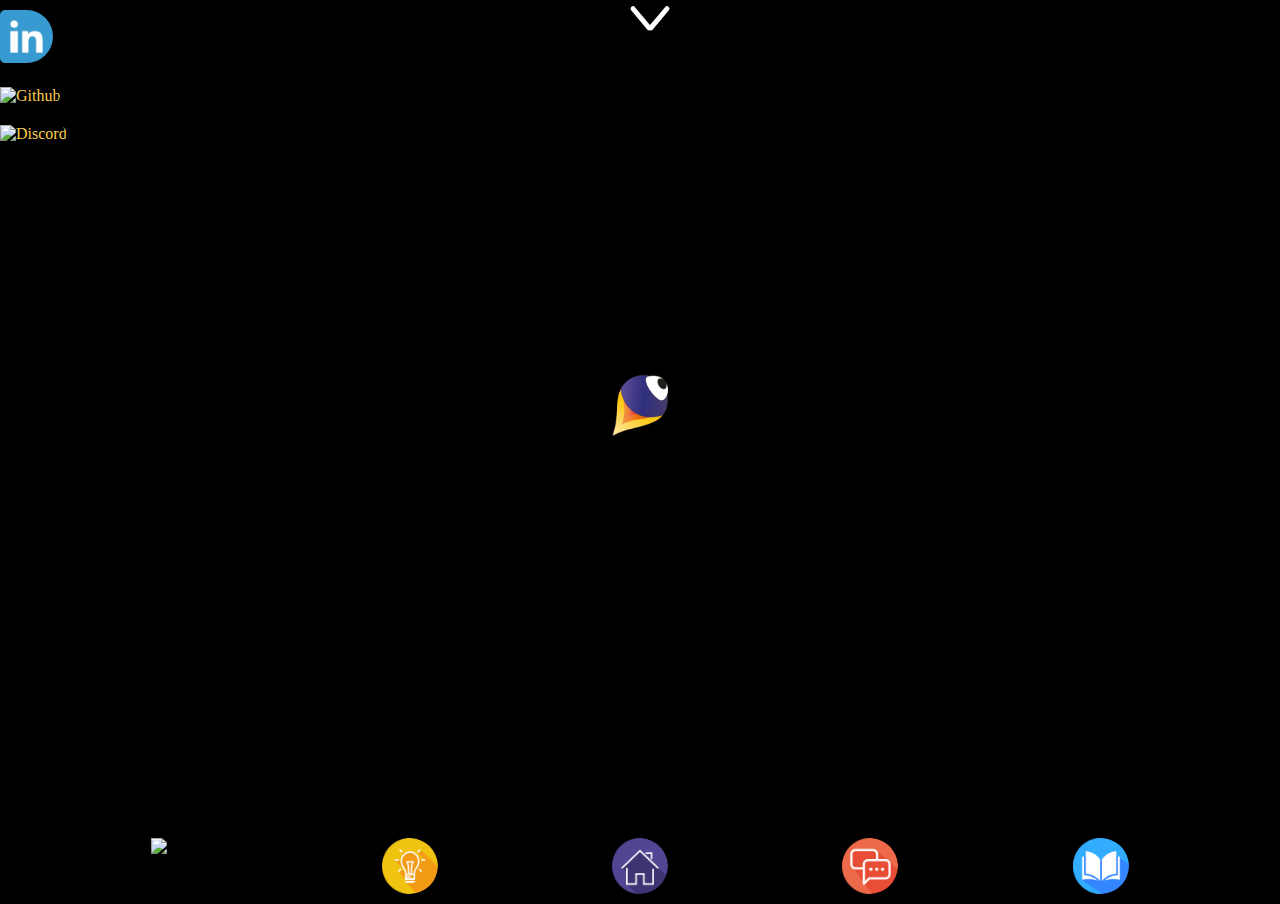
==== commit e3c581af: "MAJ Discord" ====
--- a/index.html
+++ b/index.html
@@ -27,7 +27,7 @@
             <a href="https://github.com/lacapsule?tab=repositories" target="_blank"><img class="rsi" src="media/img/github.png" alt="Github"></a>
         </div>
         <div class="rs-link" onclick="dirDiscord()" style="cursor: pointer;">
-            <a href="https://discord.com/invite/KtekXXZa3s" target="_blank"><img class="rsi" src="media/img/discord.png" alt="Discord"></a>
+            <a href="https://discord.gg/KtekXXZa3s" target="_blank"><img class="rsi" src="media/img/discord.png" alt="Discord"></a>
         </div>
     </div>  
 </header>
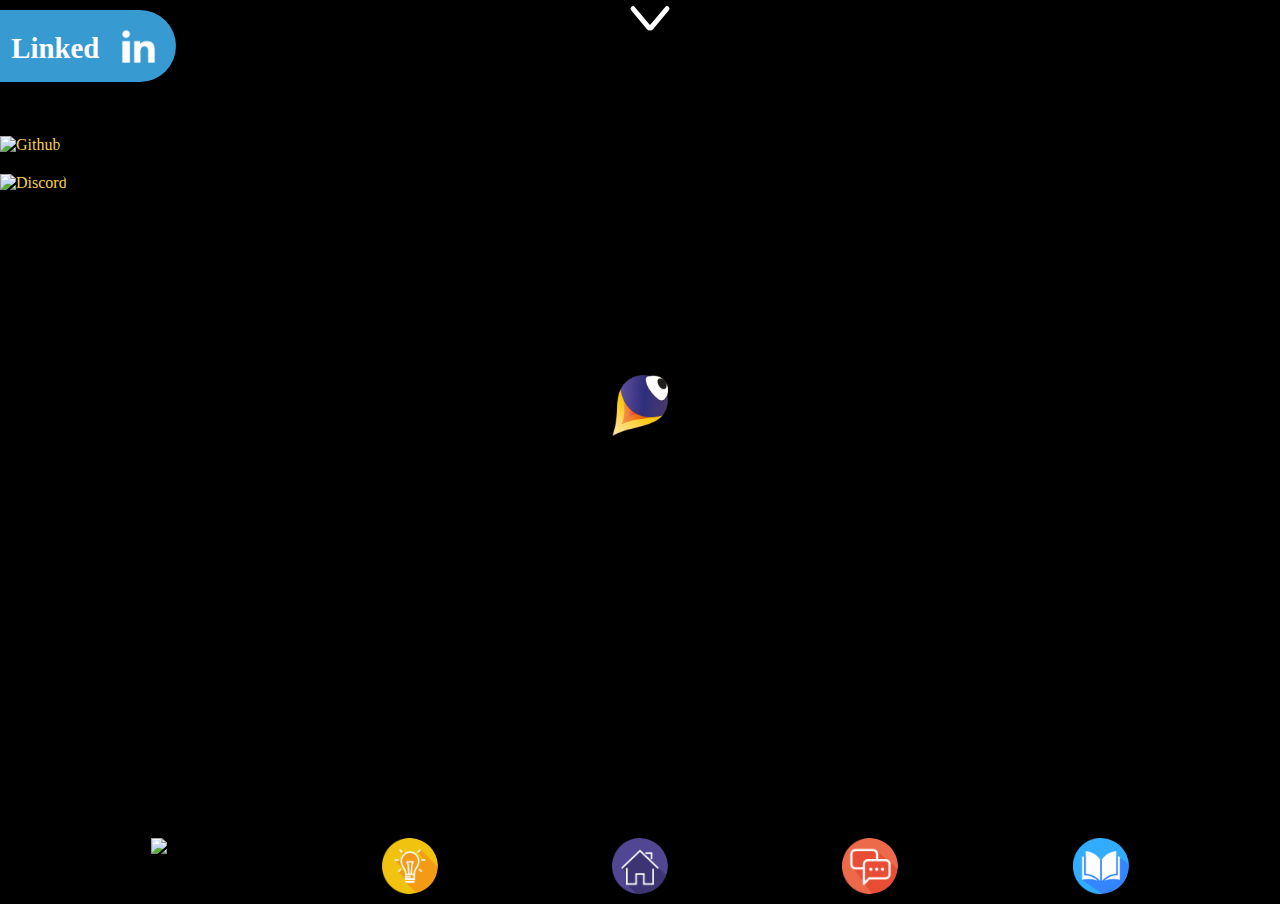
==== commit 5b7f491a: "Update index.html" ====
--- a/index.html
+++ b/index.html
@@ -27,7 +27,7 @@
             <a href="https://github.com/lacapsule?tab=repositories" target="_blank"><img class="rsi" src="media/img/github.png" alt="Github"></a>
         </div>
         <div class="rs-link" onclick="dirDiscord()" style="cursor: pointer;">
-            <a href="https://discord.gg/KtekXXZa3s" target="_blank"><img class="rsi" src="media/img/discord.png" alt="Discord"></a>
+            <a href="https://discord.gg/rDb4UWzjPy" target="_blank"><img class="rsi" src="media/img/discord.png" alt="Discord"></a>
         </div>
     </div>  
 </header>
@@ -132,7 +132,7 @@
             height="50%"
             allowfullscreen=""
             rel="noopener noreferrer nofollow"
-            sandbox="allow-same-origin allow-scripts allow-popups"
+            sandbox="allow-same-origin allow-scripts allow-popups allow-downloads"
             loading="lazy">
         </iframe>
     </div>  
